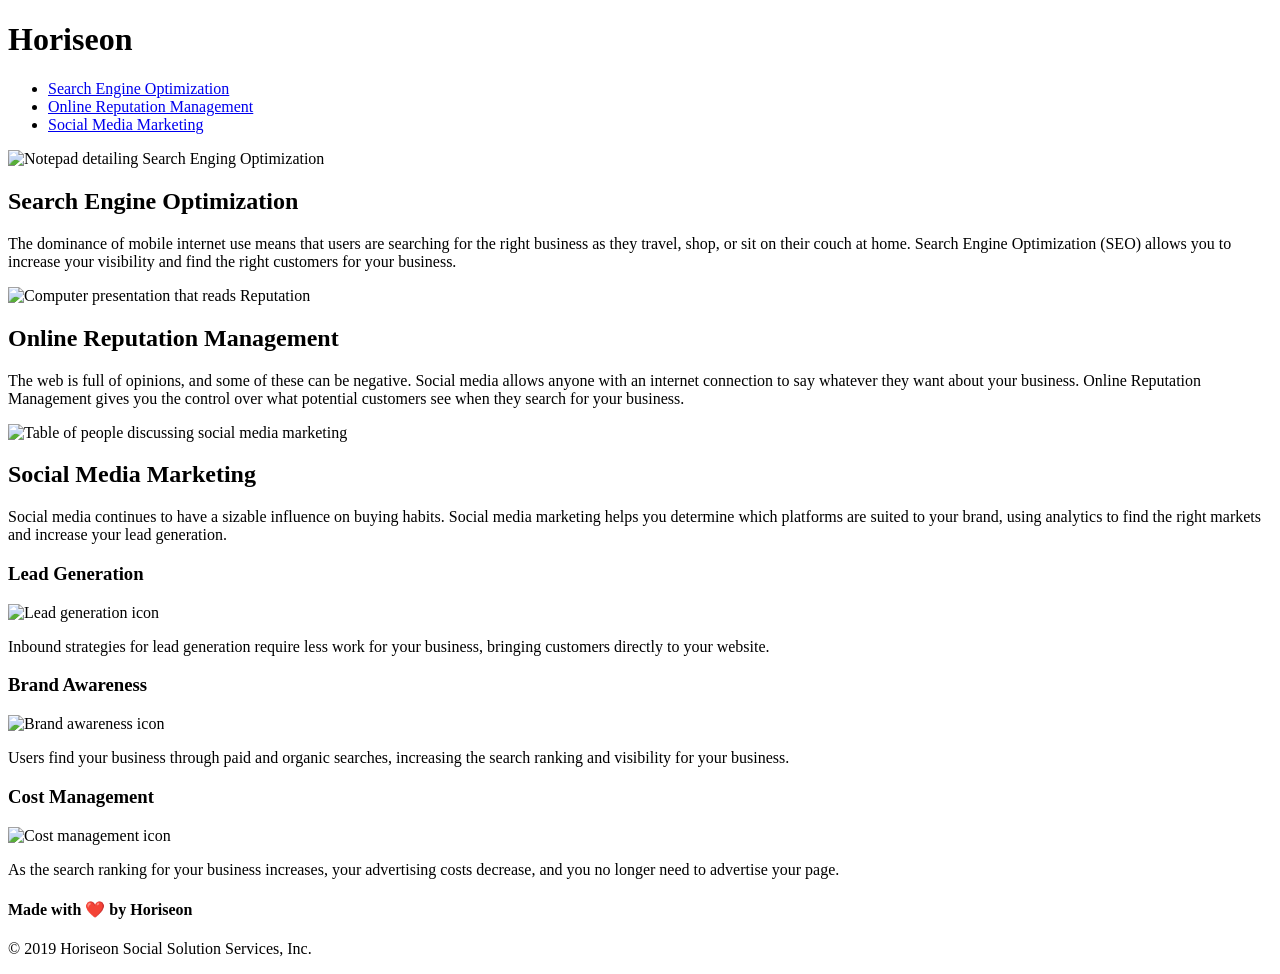
==== index.html @ 7fecb59e "Undoing stylesheet link changes" ====
<!DOCTYPE html>
<html lang="en-us">

<head>
    <meta charset="UTF-8" />
    <link rel="stylesheet" href="./assets/css/style.css">
    <link rel="icon" href="https://www.seekpng.com/png/detail/323-3239801_download-file-letter-h-clipart-blue.png">
    <title>Horiseon</title>
</head>

<body>
    <div class="header">
        <h1>Hori<span class="seo">seo</span>n</h1>
        <div>
            <ul>
                <li>
                    <a href="#search-engine-optimization">Search Engine Optimization</a>
                </li>
                <li>
                    <a href="#online-reputation-management">Online Reputation Management</a>
                </li>
                <li>
                    <a href="#social-media-marketing">Social Media Marketing</a>
                </li>
            </ul>
        </div>
    </div>
    <div class="hero" alt="People gathered around a conference table"></div>
    <div class="content">
        <div id="search-engine-optimization" class="search-engine-optimization">
            <img src="./assets/images/search-engine-optimization.jpg" 
            alt="Notepad detailing Search Enging Optimization" 
            class="float-left" />
            <h2>Search Engine Optimization</h2>
            <p>
                The dominance of mobile internet use means that users are searching for the right business as they travel, shop, or sit on their couch at home. Search Engine Optimization (SEO) allows you to increase your visibility and find the right customers for your business.
            </p>
        </div>
        <div id="online-reputation-management" class="online-reputation-management">
            <img src="./assets/images/online-reputation-management.jpg" 
            alt="Computer presentation that reads Reputation" 
            class="float-right" />
            <h2>Online Reputation Management</h2>
            <p>
                The web is full of opinions, and some of these can be negative. Social media allows anyone with an internet connection to say whatever they want about your business. Online Reputation Management gives you the control over what potential customers see when they search for your business.
            </p>
        </div>
        <div id="social-media-marketing" class="social-media-marketing">
            <img src="./assets/images/social-media-marketing.jpg" 
            alt="Table of people discussing social media marketing" 
            class="float-left" />
            <h2>Social Media Marketing</h2>
            <p>
                Social media continues to have a sizable influence on buying habits. Social media marketing helps you determine which platforms are suited to your brand, using analytics to find the right markets and increase your lead generation.
            </p>
        </div>
    </div>
    <div class="benefits">
        <div class="benefit-lead">
            <h3>Lead Generation</h3>
            <img src="./assets/images/lead-generation.png" alt="Lead generation icon" />
            <p>
                Inbound strategies for lead generation require less work for your business, bringing customers directly to your website.
            </p>
        </div>
        <div class="benefit-brand">
            <h3>Brand Awareness</h3>
            <img src="./assets/images/brand-awareness.png" alt="Brand awareness icon" />
            <p>
                Users find your business through paid and organic searches, increasing the search ranking and visibility for your business.
            </p>
        </div>
        <div class="benefit-cost">
            <h3>Cost Management</h3>
            <img src="./assets/images/cost-management.png" alt="Cost management icon"></img>
            <p>
                As the search ranking for your business increases, your advertising costs decrease, and you no longer need to advertise your page.
            </p>
        </div>
    </div>
    <div class="footer">
        <h4>Made with ❤️️ by Horiseon</h4>
        <p>
            &copy; 2019 Horiseon Social Solution Services, Inc.
        </p>
    </div>
</body>

</html>
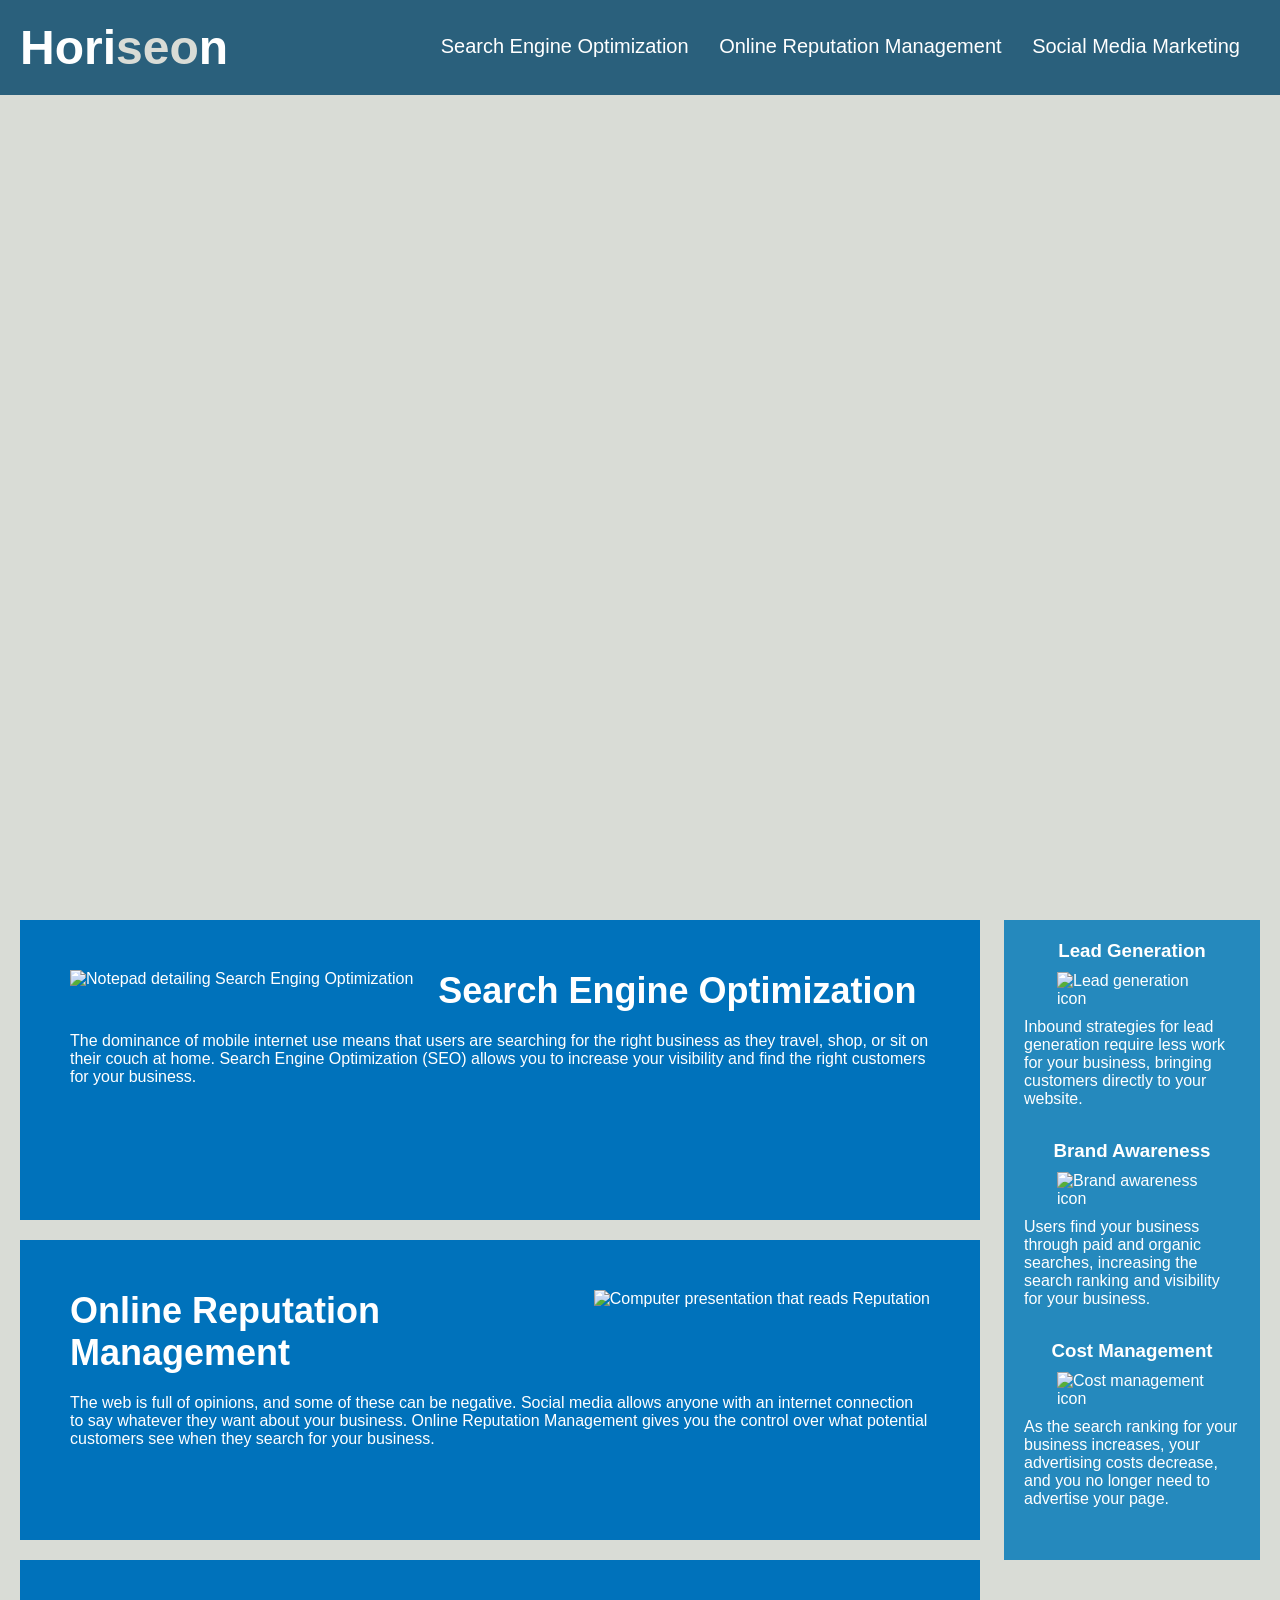
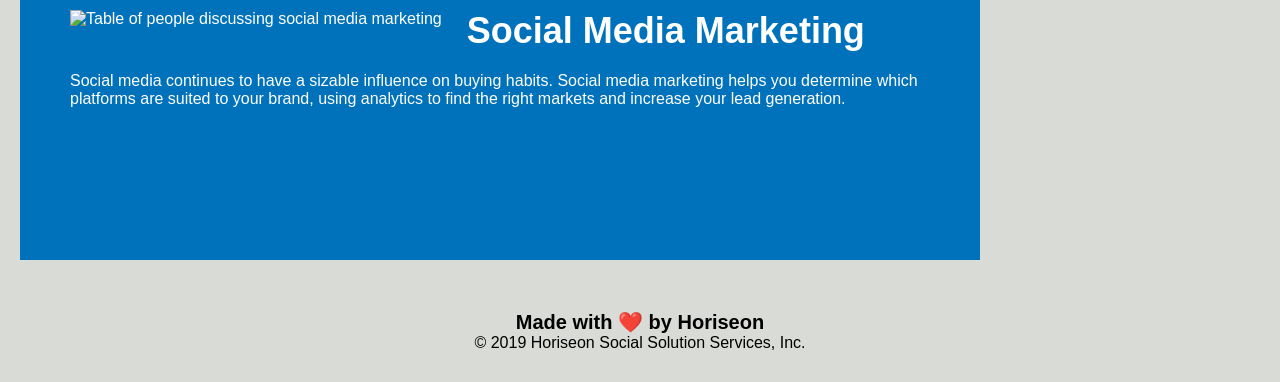
==== commit c1b52c6c: "altering the stylesheet link once more" ====
--- a/index.html
+++ b/index.html
@@ -3,7 +3,7 @@
 
 <head>
     <meta charset="UTF-8" />
-    <link rel="stylesheet" href="./assets/css/style.css">
+    <link rel="stylesheet" href="style.css">
     <link rel="icon" href="https://www.seekpng.com/png/detail/323-3239801_download-file-letter-h-clipart-blue.png">
     <title>Horiseon</title>
 </head>
--- a/style.css
+++ b/style.css
@@ -0,0 +1,175 @@
+* {
+    box-sizing: border-box;
+    padding: 0;
+    margin: 0;
+}
+
+body {
+    background-color: #d9dcd6;
+}
+
+/* manages the color and font of the header*/
+.header {
+    padding: 20px;
+    font-family: 'Trebuchet MS', 'Lucida Sans Unicode', 'Lucida Grande', 'Lucida Sans', Arial, sans-serif;
+    background-color: #2a607c;
+    color: #ffffff;
+}
+
+/* manages header font size*/
+.header h1 {
+    display: inline-block;
+    font-size: 48px;
+}
+
+/* changes the color of part of the header text, cause it looks radder that way*/
+.header h1 .seo {
+    color: #d9dcd6;
+}
+
+/* manages the style and spacing of the header links*/
+.header div {
+    padding-top: 15px;
+    margin-right: 20px;
+    float: right;
+    font-family: 'Gill Sans', 'Gill Sans MT', Calibri, 'Trebuchet MS', sans-serif;
+    font-size: 20px;
+}
+
+/* lower 2 blocks manage the style for the unordered element list*/
+.header div ul {
+    list-style-type: none;
+}
+
+.header div ul li {
+    display: inline-block;
+    margin-left: 25px;
+}
+
+/* manages the font color and size for the lower content section*/
+a {
+    color: #ffffff;
+    text-decoration: none;
+}
+
+p {
+    font-size: 16px;
+}
+
+/* Main Background image */
+.hero {
+    height: 800px;
+    width: 100%;
+    margin-bottom: 25px;
+    background-image: url("../images/digital-marketing-meeting.jpg");
+    background-size: cover;
+    background-position: center;
+}
+
+/* All content classes manage the general shapes of SMM, SEO, and ORM */
+.content {
+    width: 75%;
+    display: inline-block;
+    margin-left: 20px;
+}
+
+.content img {
+    max-height: 200px;
+}
+
+.content h2 {
+    margin-bottom: 20px;
+    font-size: 36px;
+}
+
+/* lower 2 blocks specify what float left and right should do when applied to elements */
+.float-left {
+    float: left;
+    margin-right: 25px;
+}
+
+.float-right {
+    float: right;
+    margin-left: 25px;
+}
+
+/* lower three blocks detail the layout of their respective element sets */
+.search-engine-optimization {
+    margin-bottom: 20px;
+    padding: 50px;
+    height: 300px;
+    font-family: 'Gill Sans', 'Gill Sans MT', Calibri, 'Trebuchet MS', sans-serif;
+    background-color: #0072bb;
+    color: #ffffff;
+}
+
+.online-reputation-management {
+    margin-bottom: 20px;
+    padding: 50px;
+    height: 300px;
+    font-family: 'Gill Sans', 'Gill Sans MT', Calibri, 'Trebuchet MS', sans-serif;
+    background-color: #0072bb;
+    color: #ffffff;
+}
+
+.social-media-marketing {
+    margin-bottom: 20px;
+    padding: 50px;
+    height: 300px;
+    font-family: 'Gill Sans', 'Gill Sans MT', Calibri, 'Trebuchet MS', sans-serif;
+    background-color: #0072bb;
+    color: #ffffff;
+}
+
+/* details the square layout of the right-most elements*/
+.benefits {
+    margin-right: 20px;
+    padding: 20px;
+    clear: both;
+    float: right;
+    width: 20%;
+    height: 100%;
+    font-family: 'Gill Sans', 'Gill Sans MT', Calibri, 'Trebuchet MS', sans-serif;
+    background-color: #2589bd;
+}
+
+/* set-up for the icons of the benefit section*/
+.benefits img {
+    display: block;
+    margin: 10px auto;
+    max-width: 150px;
+}
+
+/* details of text for the benefit section*/
+.benefits h3 {
+    margin-bottom: 10px;
+    text-align: center;
+}
+
+/* lower 3 blocks space the benefit captions and icons away from each other*/
+.benefit-lead {
+    margin-bottom: 32px;
+    color: #ffffff;
+}
+
+.benefit-brand {
+    margin-bottom: 32px;
+    color: #ffffff;
+}
+
+.benefit-cost {
+    margin-bottom: 32px;
+    color: #ffffff;
+}
+
+/*self explanatory, but details the lowest line of the page, and the block beneath this details its text size.*/
+.footer {
+    padding: 30px;
+    clear: both;
+    font-family: 'Trebuchet MS', 'Lucida Sans Unicode', 'Lucida Grande', 'Lucida Sans', Arial, sans-serif;
+    text-align: center;
+}
+
+.footer h4 {
+    font-size: 20px;
+}
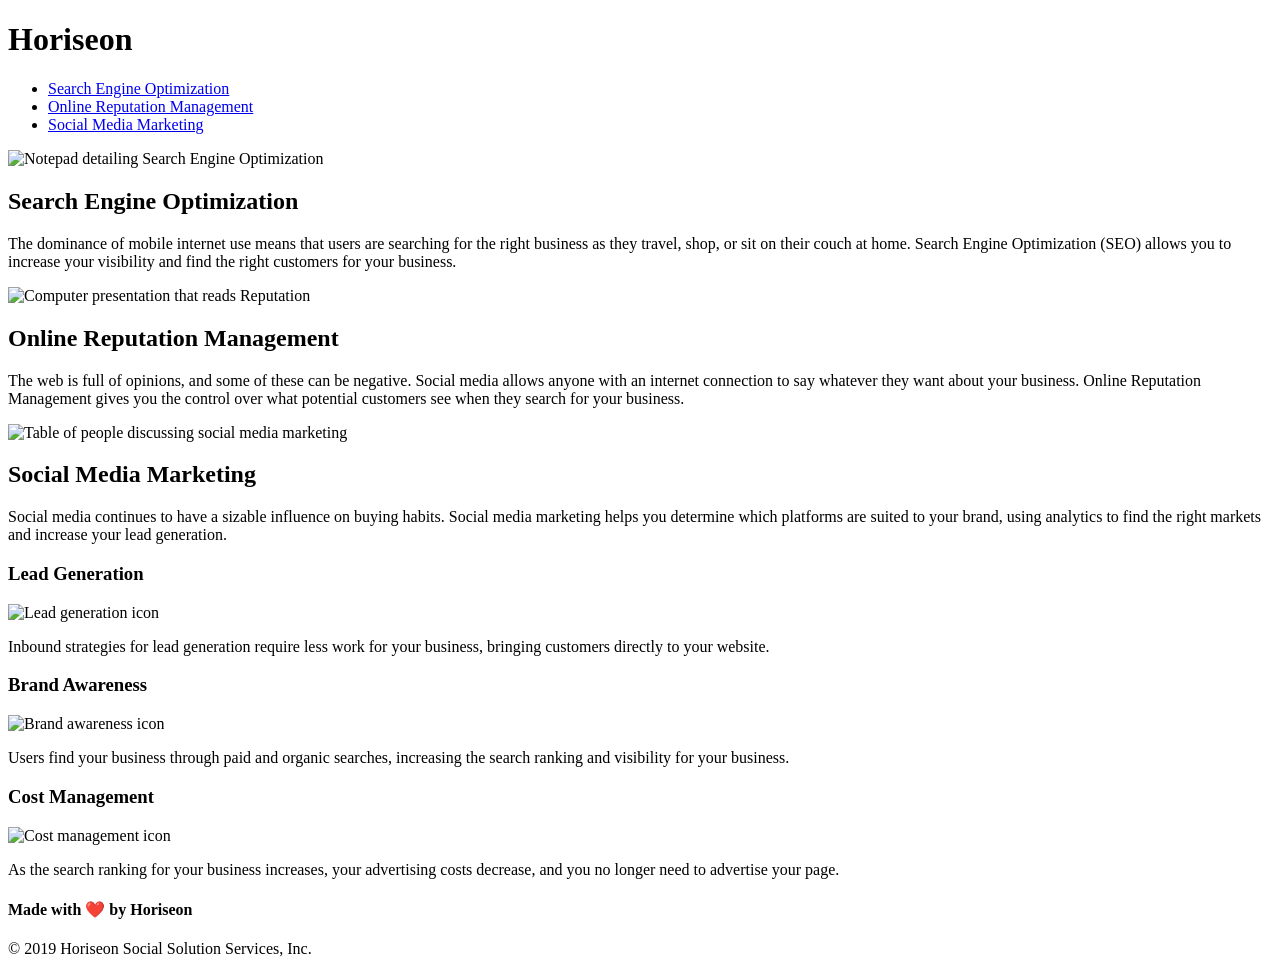
==== commit 7c9ed710: "undoing stylesheet change, fixing typo in img alt" ====
--- a/index.html
+++ b/index.html
@@ -3,7 +3,7 @@
 
 <head>
     <meta charset="UTF-8" />
-    <link rel="stylesheet" href="style.css">
+    <link rel="stylesheet" href="./assets/css/style.css">
     <link rel="icon" href="https://www.seekpng.com/png/detail/323-3239801_download-file-letter-h-clipart-blue.png">
     <title>Horiseon</title>
 </head>
@@ -29,7 +29,7 @@
     <div class="content">
         <div id="search-engine-optimization" class="search-engine-optimization">
             <img src="./assets/images/search-engine-optimization.jpg" 
-            alt="Notepad detailing Search Enging Optimization" 
+            alt="Notepad detailing Search Engine Optimization" 
             class="float-left" />
             <h2>Search Engine Optimization</h2>
             <p>
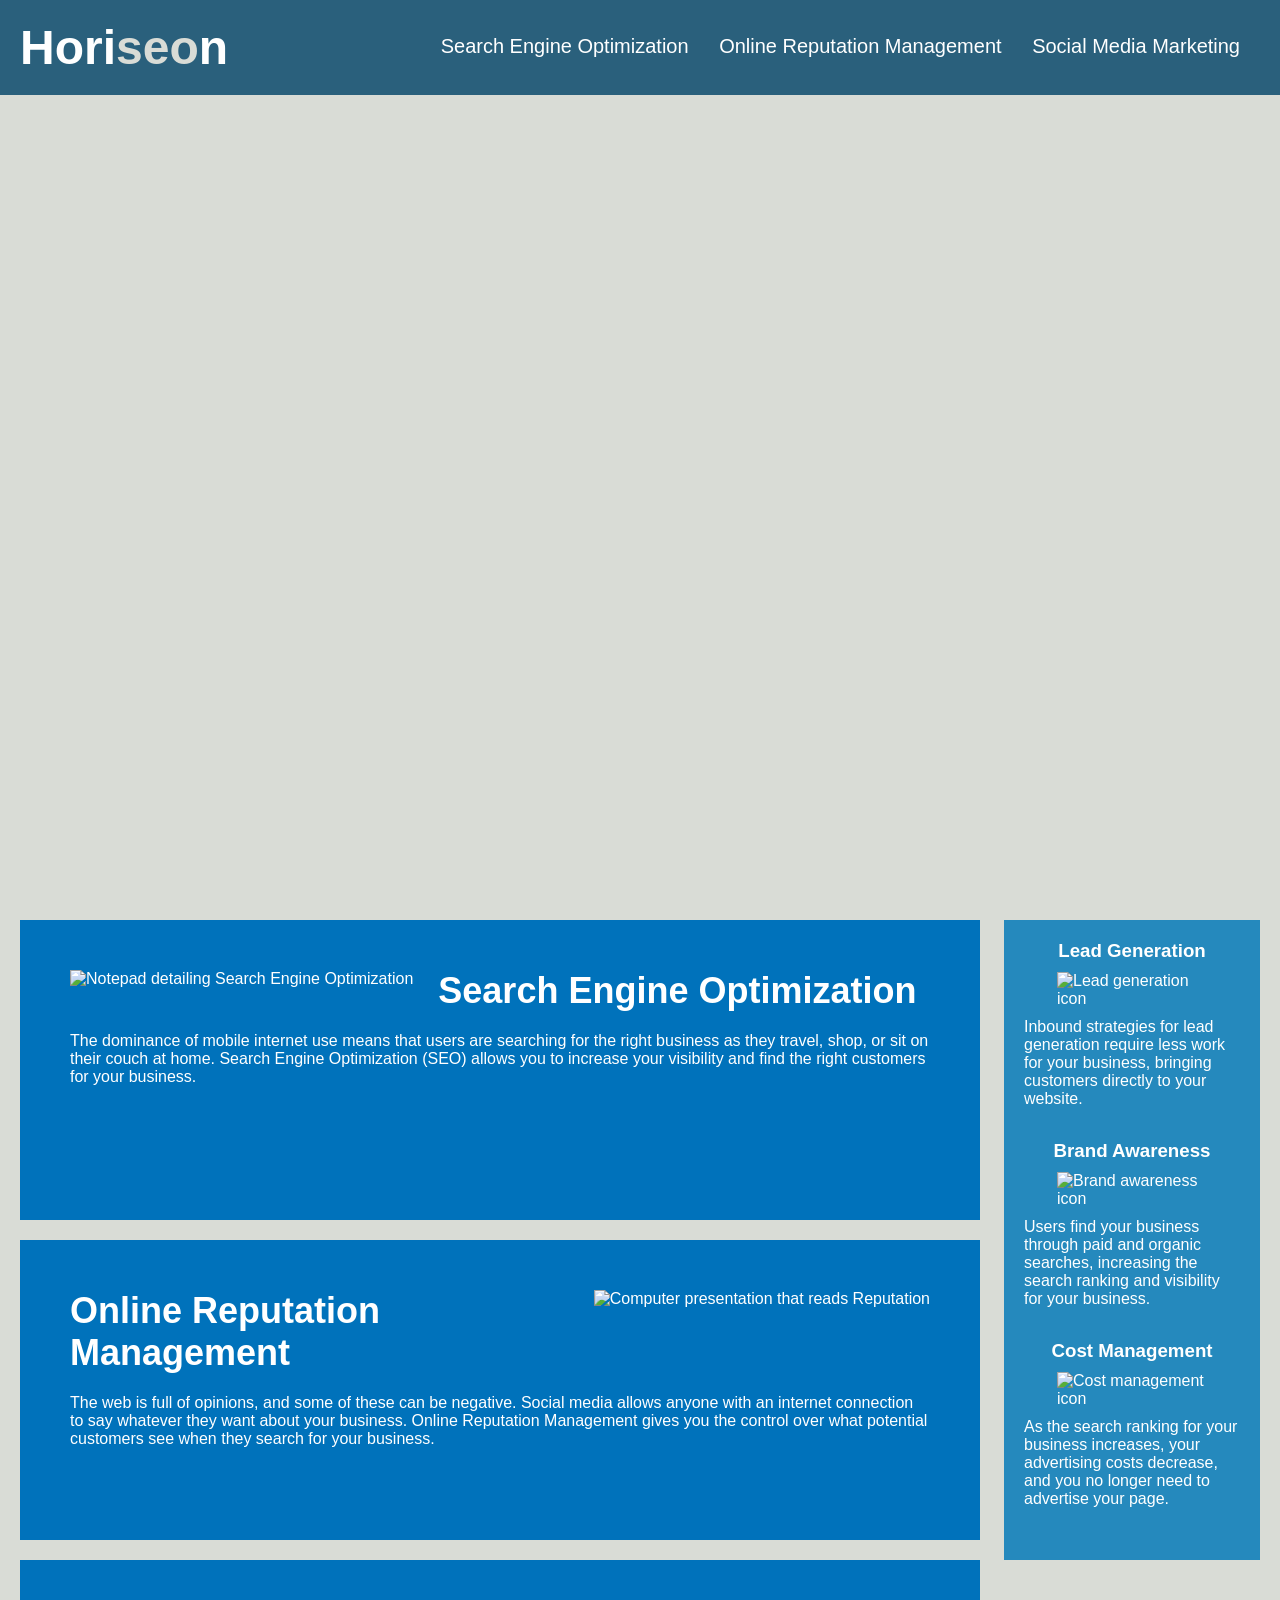
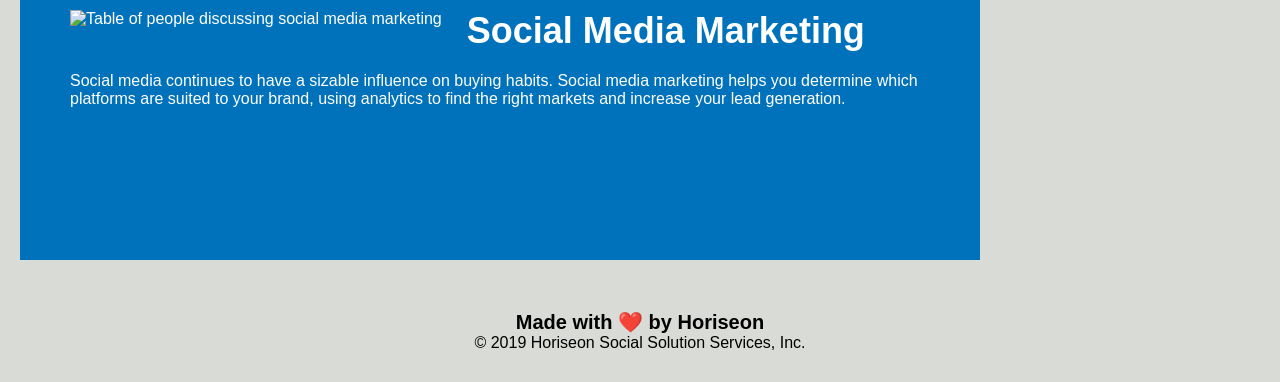
==== commit d07d7d0d: "re-editing the stylesheet link, again" ====
--- a/index.html
+++ b/index.html
@@ -3,7 +3,7 @@
 
 <head>
     <meta charset="UTF-8" />
-    <link rel="stylesheet" href="./assets/css/style.css">
+    <link rel="stylesheet" href="style.css">
     <link rel="icon" href="https://www.seekpng.com/png/detail/323-3239801_download-file-letter-h-clipart-blue.png">
     <title>Horiseon</title>
 </head>
--- a/style.css
+++ b/style.css
@@ -0,0 +1,175 @@
+* {
+    box-sizing: border-box;
+    padding: 0;
+    margin: 0;
+}
+
+body {
+    background-color: #d9dcd6;
+}
+
+/* manages the color and font of the header*/
+.header {
+    padding: 20px;
+    font-family: 'Trebuchet MS', 'Lucida Sans Unicode', 'Lucida Grande', 'Lucida Sans', Arial, sans-serif;
+    background-color: #2a607c;
+    color: #ffffff;
+}
+
+/* manages header font size*/
+.header h1 {
+    display: inline-block;
+    font-size: 48px;
+}
+
+/* changes the color of part of the header text, cause it looks radder that way*/
+.header h1 .seo {
+    color: #d9dcd6;
+}
+
+/* manages the style and spacing of the header links*/
+.header div {
+    padding-top: 15px;
+    margin-right: 20px;
+    float: right;
+    font-family: 'Gill Sans', 'Gill Sans MT', Calibri, 'Trebuchet MS', sans-serif;
+    font-size: 20px;
+}
+
+/* lower 2 blocks manage the style for the unordered element list*/
+.header div ul {
+    list-style-type: none;
+}
+
+.header div ul li {
+    display: inline-block;
+    margin-left: 25px;
+}
+
+/* manages the font color and size for the lower content section*/
+a {
+    color: #ffffff;
+    text-decoration: none;
+}
+
+p {
+    font-size: 16px;
+}
+
+/* Main Background image */
+.hero {
+    height: 800px;
+    width: 100%;
+    margin-bottom: 25px;
+    background-image: url("../images/digital-marketing-meeting.jpg");
+    background-size: cover;
+    background-position: center;
+}
+
+/* All content classes manage the general shapes of SMM, SEO, and ORM */
+.content {
+    width: 75%;
+    display: inline-block;
+    margin-left: 20px;
+}
+
+.content img {
+    max-height: 200px;
+}
+
+.content h2 {
+    margin-bottom: 20px;
+    font-size: 36px;
+}
+
+/* lower 2 blocks specify what float left and right should do when applied to elements */
+.float-left {
+    float: left;
+    margin-right: 25px;
+}
+
+.float-right {
+    float: right;
+    margin-left: 25px;
+}
+
+/* lower three blocks detail the layout of their respective element sets */
+.search-engine-optimization {
+    margin-bottom: 20px;
+    padding: 50px;
+    height: 300px;
+    font-family: 'Gill Sans', 'Gill Sans MT', Calibri, 'Trebuchet MS', sans-serif;
+    background-color: #0072bb;
+    color: #ffffff;
+}
+
+.online-reputation-management {
+    margin-bottom: 20px;
+    padding: 50px;
+    height: 300px;
+    font-family: 'Gill Sans', 'Gill Sans MT', Calibri, 'Trebuchet MS', sans-serif;
+    background-color: #0072bb;
+    color: #ffffff;
+}
+
+.social-media-marketing {
+    margin-bottom: 20px;
+    padding: 50px;
+    height: 300px;
+    font-family: 'Gill Sans', 'Gill Sans MT', Calibri, 'Trebuchet MS', sans-serif;
+    background-color: #0072bb;
+    color: #ffffff;
+}
+
+/* details the square layout of the right-most elements*/
+.benefits {
+    margin-right: 20px;
+    padding: 20px;
+    clear: both;
+    float: right;
+    width: 20%;
+    height: 100%;
+    font-family: 'Gill Sans', 'Gill Sans MT', Calibri, 'Trebuchet MS', sans-serif;
+    background-color: #2589bd;
+}
+
+/* set-up for the icons of the benefit section*/
+.benefits img {
+    display: block;
+    margin: 10px auto;
+    max-width: 150px;
+}
+
+/* details of text for the benefit section*/
+.benefits h3 {
+    margin-bottom: 10px;
+    text-align: center;
+}
+
+/* lower 3 blocks space the benefit captions and icons away from each other*/
+.benefit-lead {
+    margin-bottom: 32px;
+    color: #ffffff;
+}
+
+.benefit-brand {
+    margin-bottom: 32px;
+    color: #ffffff;
+}
+
+.benefit-cost {
+    margin-bottom: 32px;
+    color: #ffffff;
+}
+
+/*self explanatory, but details the lowest line of the page, and the block beneath this details its text size.*/
+.footer {
+    padding: 30px;
+    clear: both;
+    font-family: 'Trebuchet MS', 'Lucida Sans Unicode', 'Lucida Grande', 'Lucida Sans', Arial, sans-serif;
+    text-align: center;
+}
+
+.footer h4 {
+    font-size: 20px;
+}
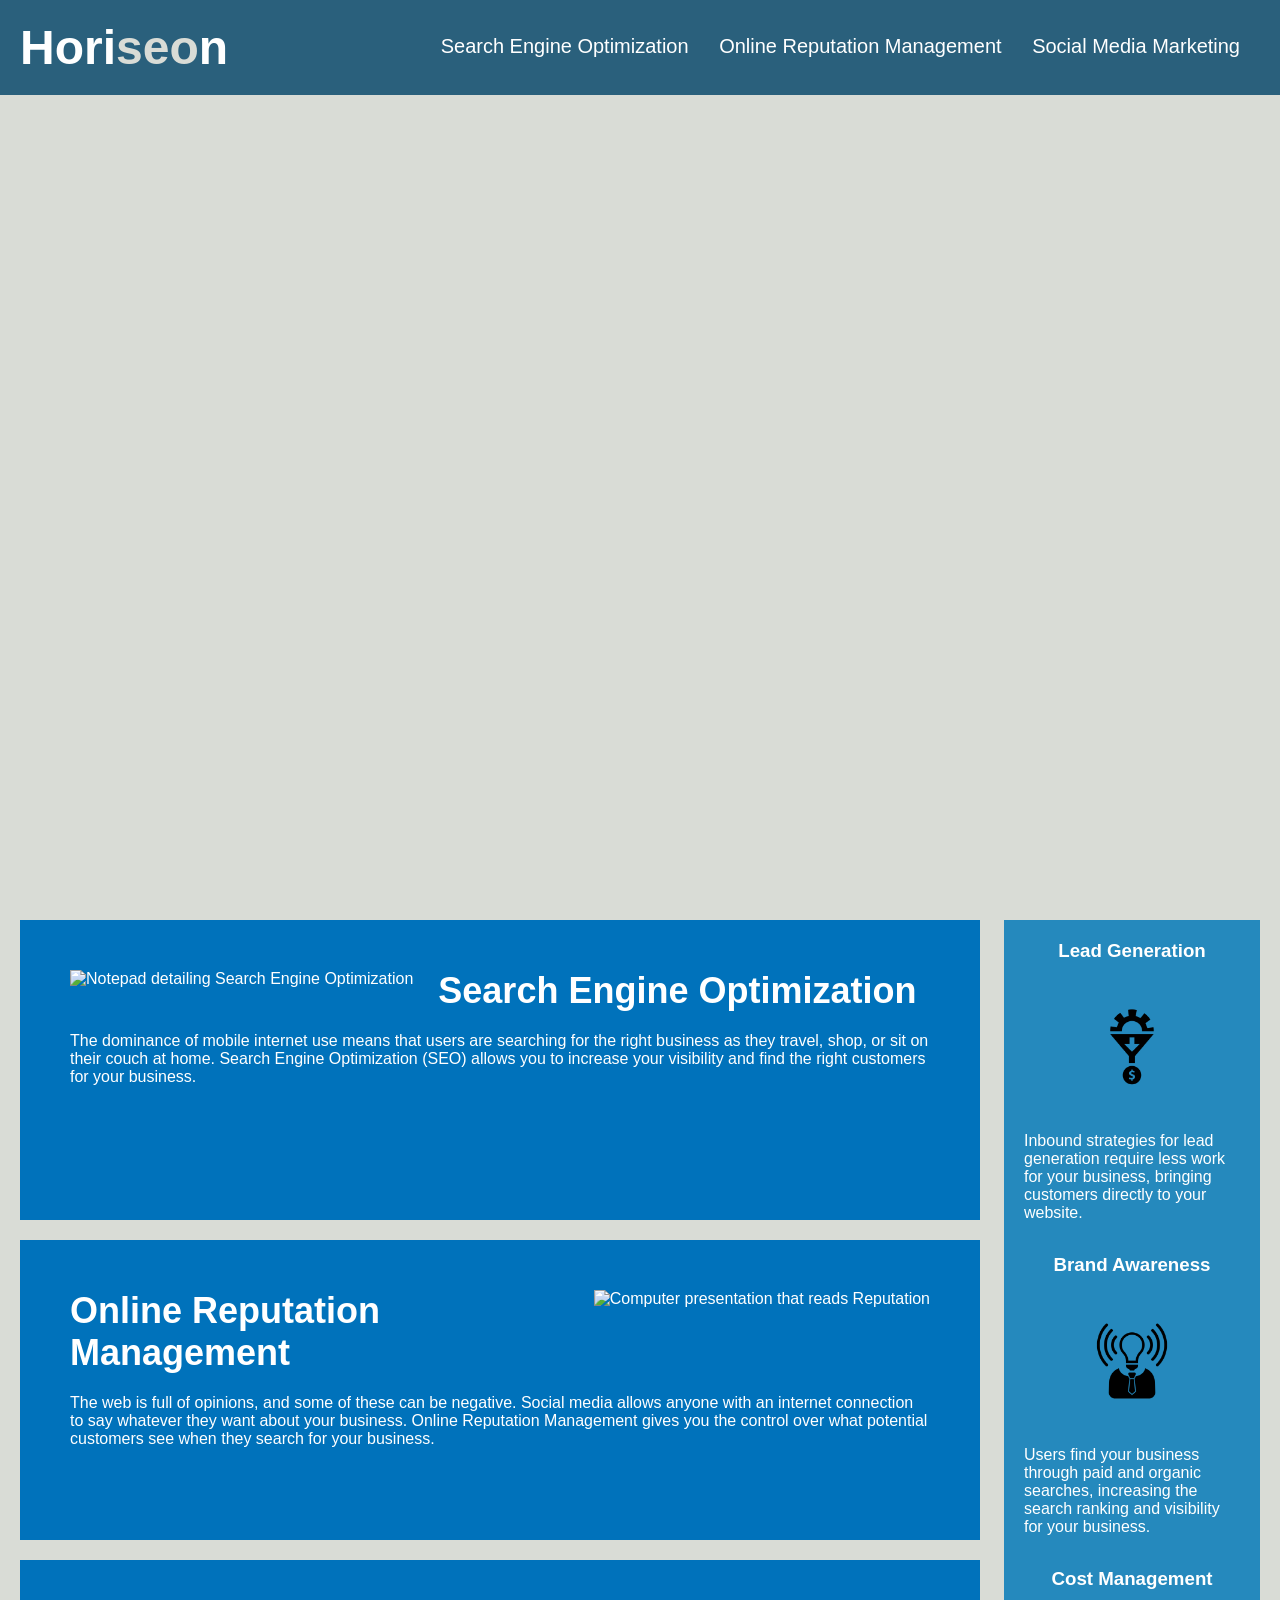
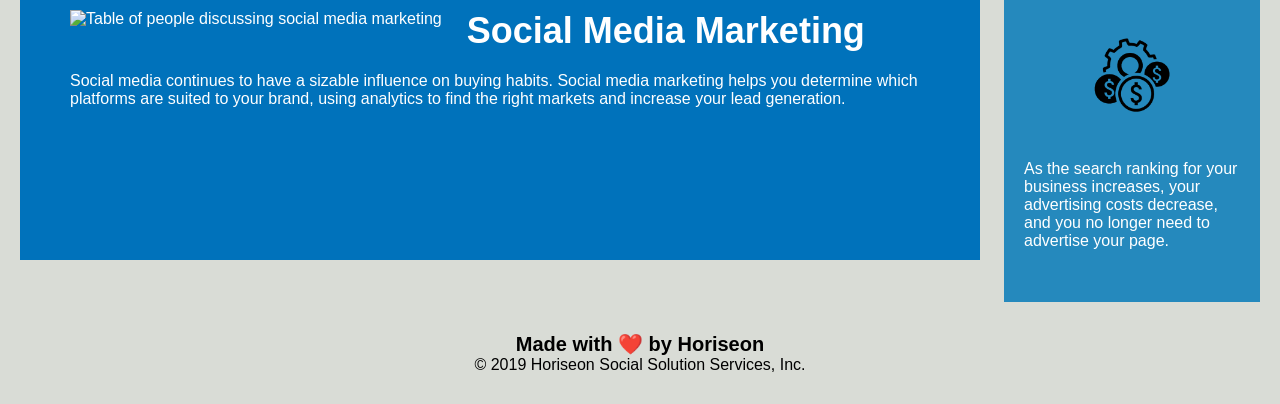
==== commit e3db3beb: "further changes to img paths" ====
--- a/index.html
+++ b/index.html
@@ -28,7 +28,7 @@
     <div class="hero" alt="People gathered around a conference table"></div>
     <div class="content">
         <div id="search-engine-optimization" class="search-engine-optimization">
-            <img src="./assets/images/search-engine-optimization.jpg" 
+            <img src="images/search-engine-optimization.jpg" 
             alt="Notepad detailing Search Engine Optimization" 
             class="float-left" />
             <h2>Search Engine Optimization</h2>
@@ -37,7 +37,7 @@
             </p>
         </div>
         <div id="online-reputation-management" class="online-reputation-management">
-            <img src="./assets/images/online-reputation-management.jpg" 
+            <img src="images/online-reputation-management.jpg" 
             alt="Computer presentation that reads Reputation" 
             class="float-right" />
             <h2>Online Reputation Management</h2>
@@ -46,7 +46,7 @@
             </p>
         </div>
         <div id="social-media-marketing" class="social-media-marketing">
-            <img src="./assets/images/social-media-marketing.jpg" 
+            <img src="images/social-media-marketing.jpg" 
             alt="Table of people discussing social media marketing" 
             class="float-left" />
             <h2>Social Media Marketing</h2>
@@ -58,21 +58,21 @@
     <div class="benefits">
         <div class="benefit-lead">
             <h3>Lead Generation</h3>
-            <img src="./assets/images/lead-generation.png" alt="Lead generation icon" />
+            <img src="images/lead-generation.png" alt="Lead generation icon" />
             <p>
                 Inbound strategies for lead generation require less work for your business, bringing customers directly to your website.
             </p>
         </div>
         <div class="benefit-brand">
             <h3>Brand Awareness</h3>
-            <img src="./assets/images/brand-awareness.png" alt="Brand awareness icon" />
+            <img src="images/brand-awareness.png" alt="Brand awareness icon" />
             <p>
                 Users find your business through paid and organic searches, increasing the search ranking and visibility for your business.
             </p>
         </div>
         <div class="benefit-cost">
             <h3>Cost Management</h3>
-            <img src="./assets/images/cost-management.png" alt="Cost management icon"></img>
+            <img src="images/cost-management.png" alt="Cost management icon"></img>
             <p>
                 As the search ranking for your business increases, your advertising costs decrease, and you no longer need to advertise your page.
             </p>
